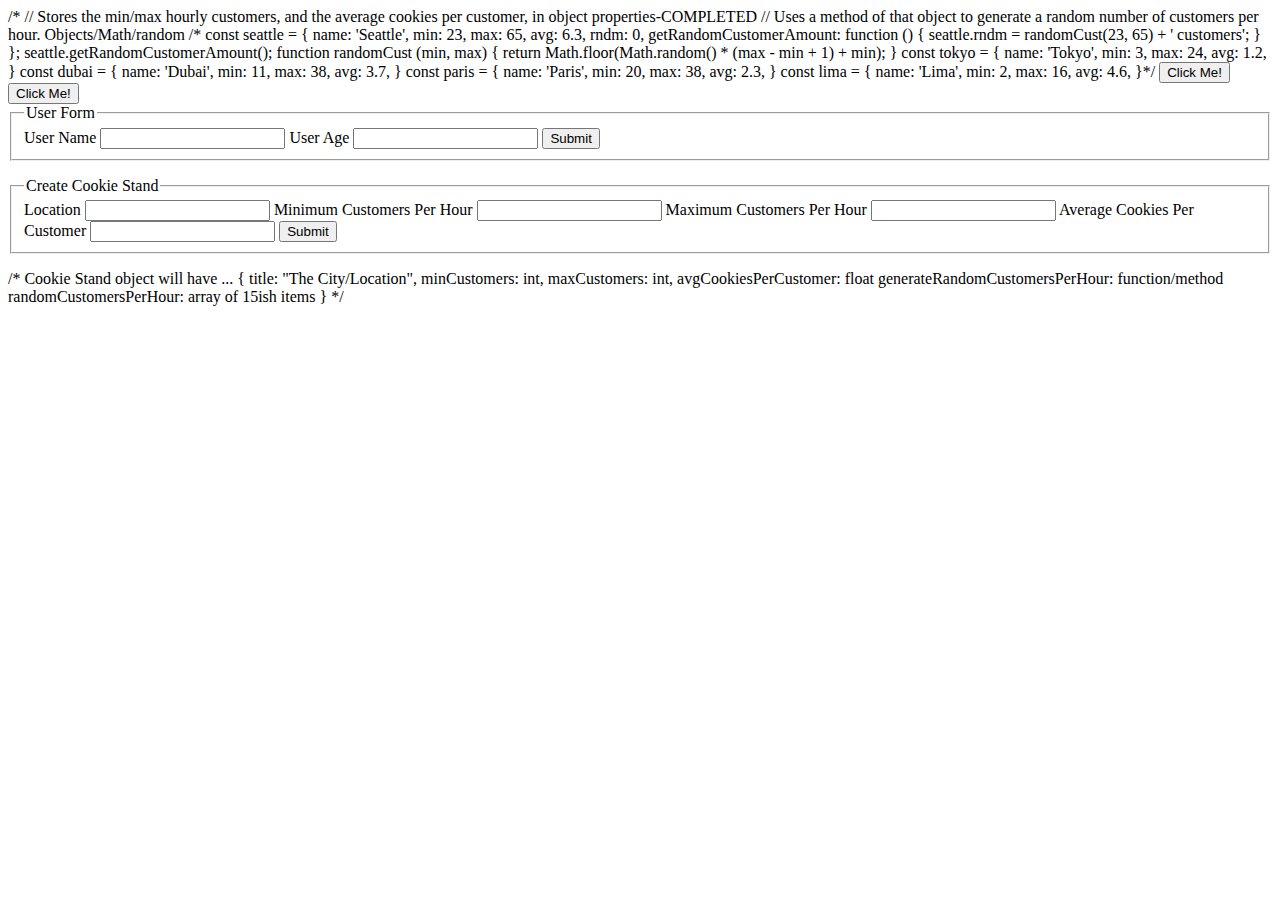
==== index.html @ bc8f540d "its all a mess but i plan on redoing, branching, and fixing it all asap" ====
/*
// Stores the min/max hourly customers, and the average cookies per customer, in object properties-COMPLETED 

// Uses a method of that object to generate a random number of customers per hour. Objects/Math/random
/*
const seattle = {
  name: 'Seattle',
  min: 23,
  max: 65,
  avg: 6.3,
  rndm: 0,

  getRandomCustomerAmount: function () {
   
    seattle.rndm = randomCust(23, 65) + ' customers';
    
  }
};
seattle.getRandomCustomerAmount();




function randomCust (min, max) {
  return Math.floor(Math.random() * (max - min + 1) + min);
}


const tokyo = {
  name: 'Tokyo',
  min: 3,
  max: 24,
  avg: 1.2,

}

const dubai = {
  name: 'Dubai',
  min: 11,
  max: 38,
  avg: 3.7,

}

const paris = {
  name: 'Paris',
  min: 20,
  max: 38,
  avg: 2.3,

}

const lima = {
  name: 'Lima',
  min: 2,
  max: 16,
  avg: 4.6,

}*/


<!DOCTYPE html>
<html lang="en">

<head>
  <meta charset="UTF-8">
  <meta http-equiv="X-UA-Compatible" content="IE=edge">
  <meta name="viewport" content="width=device-width, initial-scale=1.0">
  <title>Events Demo</title>
</head>

<body>
  <button id="btn-1">Click Me!</button>
  <button id="btn-2">Click Me!</button>

  <form id="my-form">
    <fieldset>
      <legend>User Form</legend>
      <label for="location">User Name</label>
      <input type="text" name="userName" id="user-name">
      <label for="user-age">User Age</label>
      <input type="number" name="age" id="user-age">
      <button>Submit</button>
    </fieldset>
  </form>

  <form id="cookie-stand-form">
    <fieldset>
      <legend>Create Cookie Stand</legend>
      <label for="location">Location</label>
      <input type="text" name="location" required>

      <label for="minCustomers">Minimum Customers Per Hour</label>
      <input type="number" name="minCustomers" required>

      <label for="maxCustomers">Maximum Customers Per Hour</label>
      <input type="number" name="maxCustomers" required>

      <label for="avgCookies">Average Cookies Per Customer</label>
      <input type="number" name="avgCookies" step="0.1" required>

      <button>Submit</button>
    </fieldset>


  </form>
  <div class="container">

  </div>
  <script src="app.js"></script>
</body>

</html>









/*

Cookie Stand object will have ...

{
  title: "The City/Location",
  minCustomers: int,
  maxCustomers: int,
  avgCookiesPerCustomer: float

  generateRandomCustomersPerHour: function/method
  randomCustomersPerHour: array of 15ish items 
}

*/
<script src="js/app.js"></script>
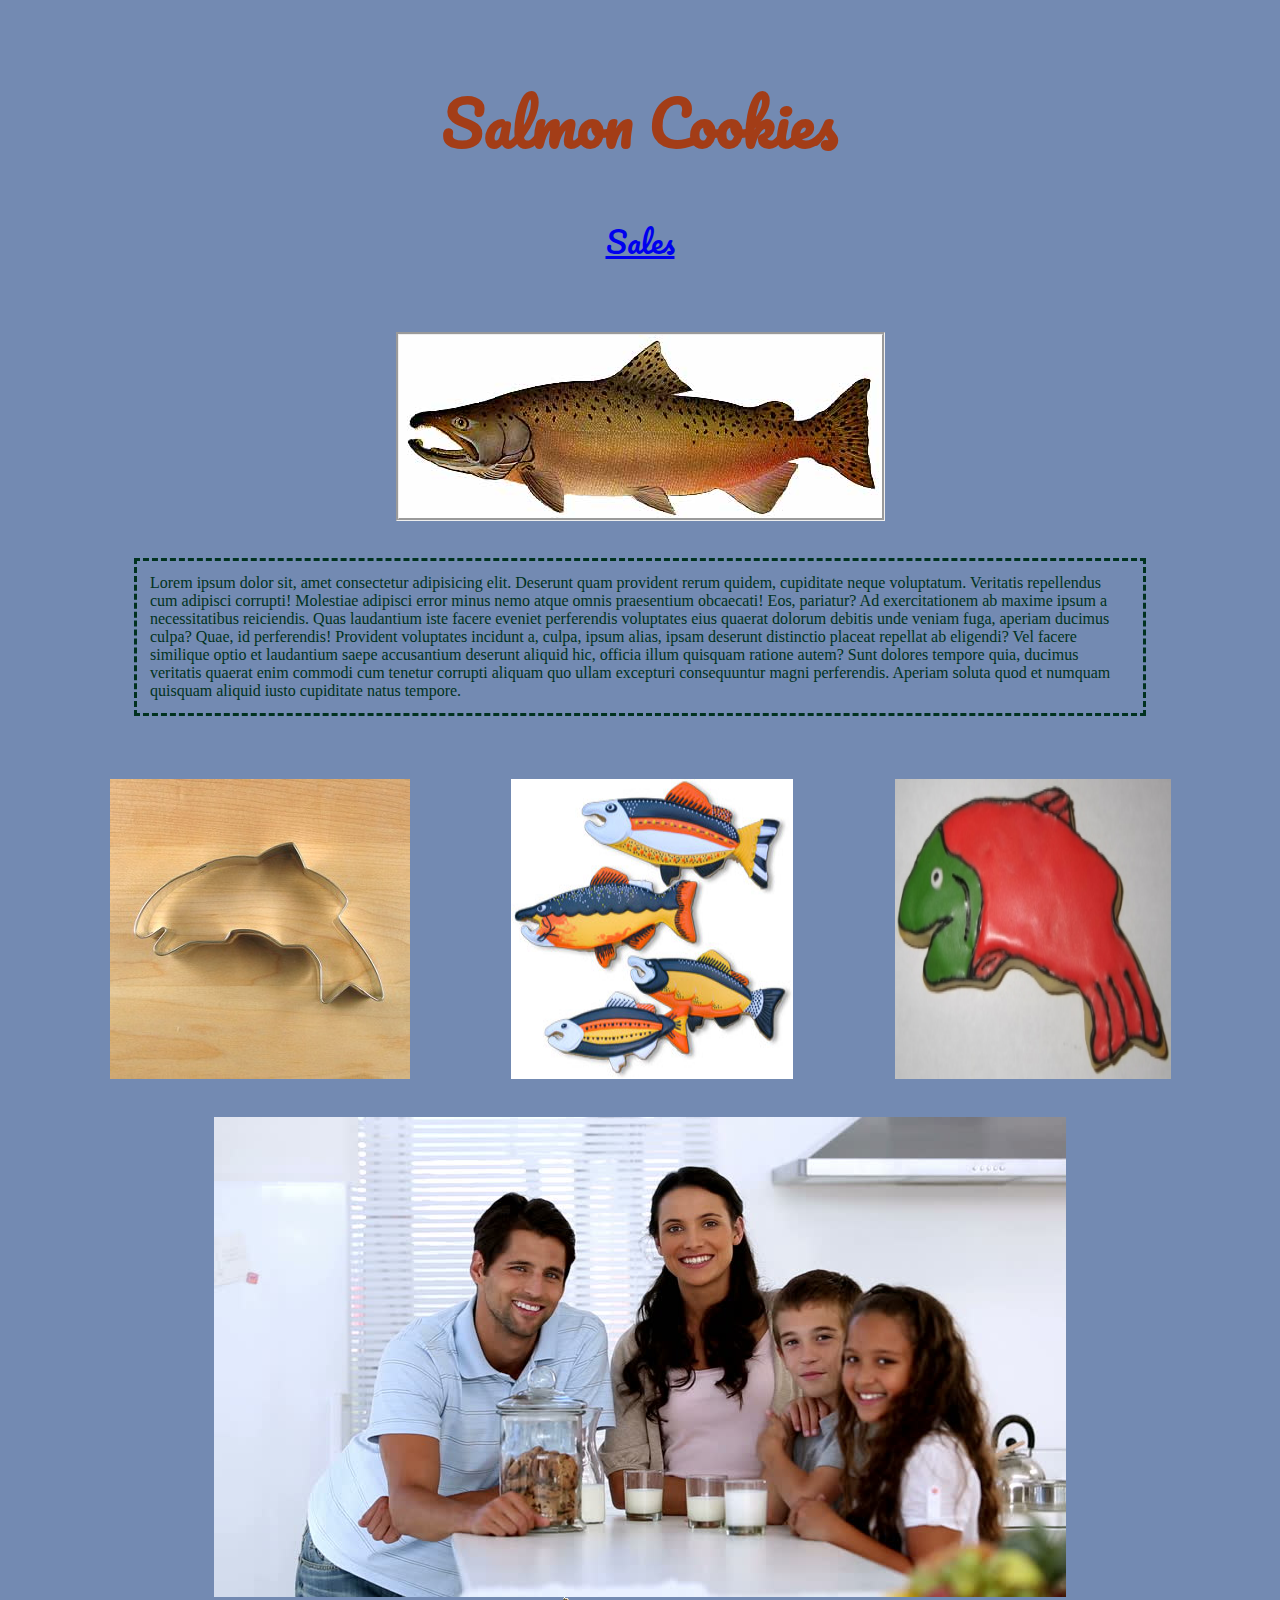
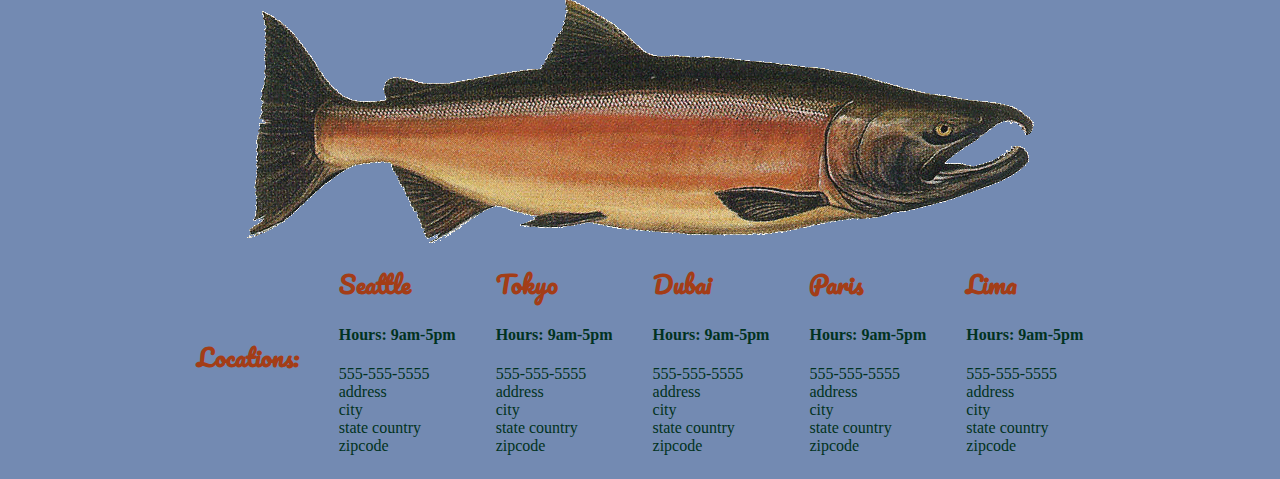
==== commit 07a5087c: "cookie-stand-full" ====
--- a/index.html
+++ b/index.html
@@ -1,139 +1,109 @@
-
-/*
-// Stores the min/max hourly customers, and the average cookies per customer, in object properties-COMPLETED 
-
-// Uses a method of that object to generate a random number of customers per hour. Objects/Math/random
-/*
-const seattle = {
-  name: 'Seattle',
-  min: 23,
-  max: 65,
-  avg: 6.3,
-  rndm: 0,
-
-  getRandomCustomerAmount: function () {
-   
-    seattle.rndm = randomCust(23, 65) + ' customers';
-    
-  }
-};
-seattle.getRandomCustomerAmount();
+<!DOCTYPE html>
+<html lang="en">
+  <link rel="stylesheet" href="css/index.css">
+  <style>
+    @import url('https://fonts.googleapis.com/css2?family=Pacifico&display=swap');
+    </style>
+<head>
+  <title>Salmon Cookies</title>
+</head>
+<body id="body">
+  <nav class="navcontainer">
+      <h1 class="nav1"> Salmon Cookies</h1>
+       <a class="nav2" href="sales.html">Sales</a>
+  </nav>
 
 
+  <div class="img-container1">
+<img src="img/chinook.jpg" alt="Chinook">
+</div>
+ <article>Lorem ipsum dolor sit, amet consectetur adipisicing elit. Deserunt quam provident rerum quidem, cupiditate neque voluptatum. Veritatis repellendus cum adipisci corrupti! Molestiae adipisci error minus nemo atque omnis praesentium obcaecati!
+Eos, pariatur? Ad exercitationem ab maxime ipsum a necessitatibus reiciendis. Quas laudantium iste facere eveniet perferendis voluptates eius quaerat dolorum debitis unde veniam fuga, aperiam ducimus culpa? Quae, id perferendis!
+Provident voluptates incidunt a, culpa, ipsum alias, ipsam deserunt distinctio placeat repellat ab eligendi? Vel facere similique optio et laudantium saepe accusantium deserunt aliquid hic, officia illum quisquam ratione autem?
+Sunt dolores tempore quia, ducimus veritatis quaerat enim commodi cum tenetur corrupti aliquam quo ullam excepturi consequuntur magni perferendis. Aperiam soluta quod et numquam quisquam aliquid iusto cupiditate natus tempore.</article>
+<div class="img-container2">
+  <img class="cutter" src="img/cutter.jpeg" alt="Cutter">
+<img src="img/fish.jpg" alt="Fish">
+<img class="cookie" src="img/frosted-cookie.jpg" alt="Frosted">
+</div>
+
+<div id="img-container3">
+<img class="img3" src="img/family.jpg" alt="Family">
+
+<img class="img4" src="img/salmon.png" alt="Salmon">
+</div>
 
 
-function randomCust (min, max) {
-  return Math.floor(Math.random() * (max - min + 1) + min);
-}
+  <div class="locations">
 
+    <h2 class="location0">Locations:</h2>
+    
+<div>
+    <ul class="seattle">
+      <li><h2 class="location1">Seattle</h2></li>
+      <li><h4>Hours: 9am-5pm</h4></li>
+      <li>555-555-5555</li>
+      <li>address</li>
+      <li>city</li>
+      <li>state country</li>
+      <li>zipcode</li>
+    </ul>
+  </div>
 
-const tokyo = {
-  name: 'Tokyo',
-  min: 3,
-  max: 24,
-  avg: 1.2,
+  <div>
+    <ul>
+      <li> <h2 class="location2">Tokyo</h2></li>
+      <li><h4>Hours: 9am-5pm</h4></li>
+      <li>555-555-5555</li>
+      <li>address</li>
+      <li>city</li>
+      <li>state country</li>
+      <li>zipcode</li>
+    </ul>
+  </div>
 
-}
+  <div>
+    
+    <ul>
+      <h2 class="location3">Dubai</h2>
+      <li><h4>Hours: 9am-5pm</h4></li>
+      <li>555-555-5555</li>
+      <li>address</li>
+      <li>city</li>
+      <li>state country</li>
+      <li>zipcode</li>
+    </ul>
+  </div>
 
-const dubai = {
-  name: 'Dubai',
-  min: 11,
-  max: 38,
-  avg: 3.7,
+  <div>
+   
+    <ul>
+      <h2 class="location4">Paris</h2>
+      <li><h4>Hours: 9am-5pm</h4></li>
+      <li>555-555-5555</li>
+      <li>address</li>
+      <li>city</li>
+      <li>state country</li>
+      <li>zipcode</li>
+    </ul>
+  </div>
 
-}
+  <div>
+  
+    <ul>
+      <h2  class="location5">Lima</h2>
+      <li><h4>Hours: 9am-5pm</h4></li>
+      <li>555-555-5555</li>
+      <li>address</li>
+      <li>city</li>
+      <li>state country</li>
+      <li>zipcode</li>
+    </ul>
+  </div>
+</div>
+  </div>
 
-const paris = {
-  name: 'Paris',
-  min: 20,
-  max: 38,
-  avg: 2.3,
-
-}
-
-const lima = {
-  name: 'Lima',
-  min: 2,
-  max: 16,
-  avg: 4.6,
-
-}*/
-
-
-<!DOCTYPE html>
-<html lang="en">
-
-<head>
-  <meta charset="UTF-8">
-  <meta http-equiv="X-UA-Compatible" content="IE=edge">
-  <meta name="viewport" content="width=device-width, initial-scale=1.0">
-  <title>Events Demo</title>
-</head>
-
-<body>
-  <button id="btn-1">Click Me!</button>
-  <button id="btn-2">Click Me!</button>
-
-  <form id="my-form">
-    <fieldset>
-      <legend>User Form</legend>
-      <label for="location">User Name</label>
-      <input type="text" name="userName" id="user-name">
-      <label for="user-age">User Age</label>
-      <input type="number" name="age" id="user-age">
-      <button>Submit</button>
-    </fieldset>
-  </form>
-
-  <form id="cookie-stand-form">
-    <fieldset>
-      <legend>Create Cookie Stand</legend>
-      <label for="location">Location</label>
-      <input type="text" name="location" required>
-
-      <label for="minCustomers">Minimum Customers Per Hour</label>
-      <input type="number" name="minCustomers" required>
-
-      <label for="maxCustomers">Maximum Customers Per Hour</label>
-      <input type="number" name="maxCustomers" required>
-
-      <label for="avgCookies">Average Cookies Per Customer</label>
-      <input type="number" name="avgCookies" step="0.1" required>
-
-      <button>Submit</button>
-    </fieldset>
-
-
-  </form>
-  <div class="container">
-
-  </div>
-  <script src="app.js"></script>
 </body>
-
 </html>
 
 
-
-
-
-
-
-
-
-/*
-
-Cookie Stand object will have ...
-
-{
-  title: "The City/Location",
-  minCustomers: int,
-  maxCustomers: int,
-  avgCookiesPerCustomer: float
-
-  generateRandomCustomersPerHour: function/method
-  randomCustomersPerHour: array of 15ish items 
-}
-
-*/
-<script src="js/app.js"></script>--- a/css/index.css
+++ b/css/index.css
@@ -0,0 +1,89 @@
+
+
+/* image centered in fron with background from w3schools */
+
+body {
+  background-color: #738ab2; 
+}
+.navcontainer {
+  display: flex;
+    flex-direction: column;
+    flex-wrap: nowrap;
+    align-items: center;
+    font-size: 30px;
+    margin-top: 30px;
+    font-family: 'Pacifico', cursive;
+    color: #a33d17;
+}
+
+/* border style from w3schools */
+
+.img-container1 {
+display:flex;
+justify-content: center;
+align-items: center;
+margin-top: 5%;
+
+ }
+ h2 {flex:display;
+flex-wrap: nowrap;}
+
+.img-container1 img { border-style: groove;
+  order: 1;
+    flex: 0 1 auto;
+    align-self: auto; 
+    
+}
+
+.img-container2 {
+  display: flex;
+  flex-direction: row;
+  flex-wrap: nowrap;
+  justify-content: space-evenly;
+  margin-top: 5%;
+  
+  }
+
+
+  #img-container3{
+
+    display: flex;
+    flex-direction: row;
+    flex-wrap: wrap;
+    justify-content: center;
+    align-content: center;
+    align-items: center;
+    margin-top: 3%;
+    }
+
+    .locations{
+      display: flex;
+      flex-direction: row;
+      flex-wrap: nowrap;
+      justify-content: center;
+      align-content: center;
+      align-items: center;
+    }
+
+ul {
+  list-style: none;
+}
+
+h2,h1{
+  font-family: 'Pacifico', cursive;
+  color: #a33d17;
+}
+
+article {
+border-style: dashed;
+  font-family: Georgia, Times, "Times New Roman", serif;
+margin: 3% 10% 3% 10%;
+color: #013220;
+padding: 1%;
+  
+}
+li{
+  font-family: Georgia, Times, "Times New Roman", serif;
+ color: #013220;
+}
+
